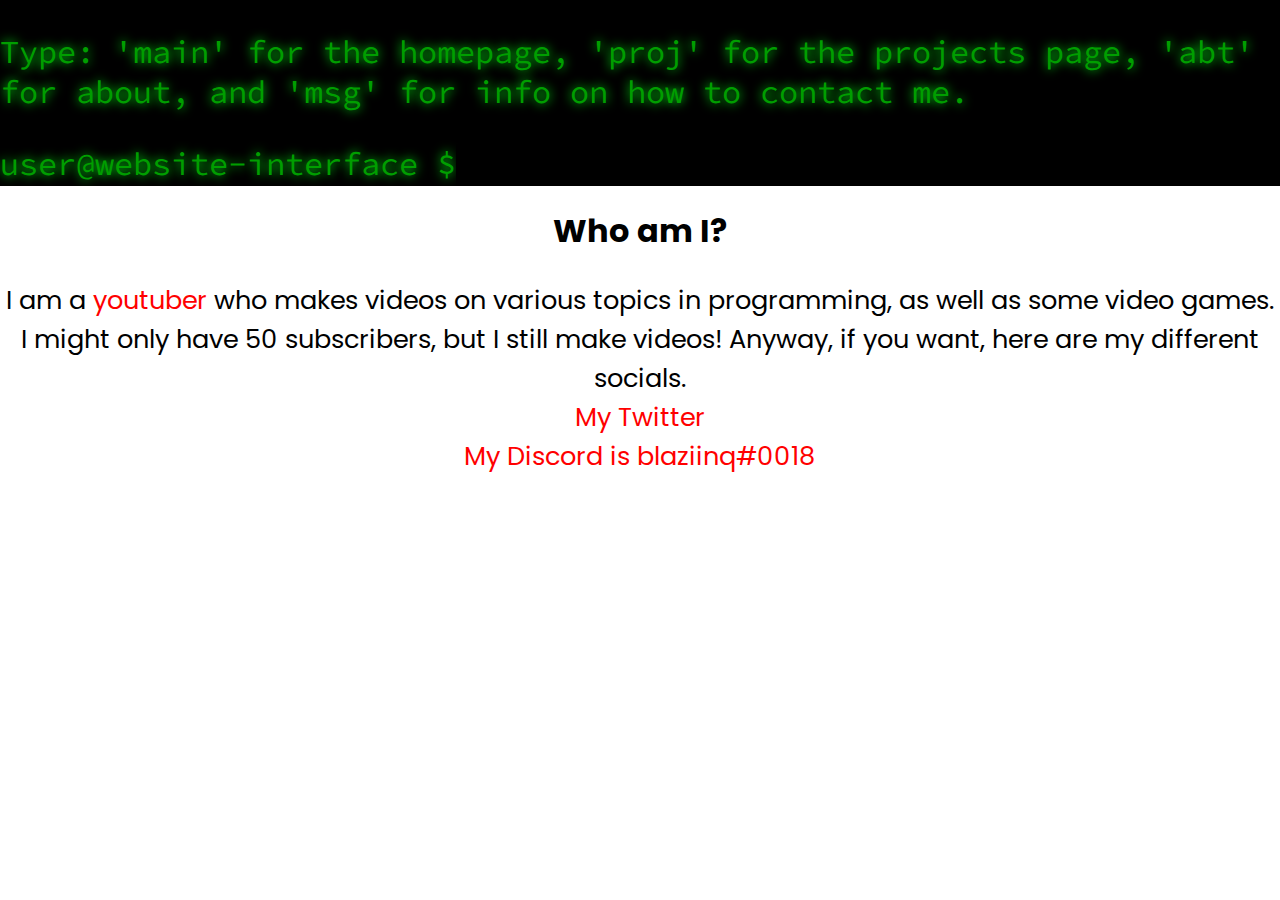
==== about.html @ 6d263589 "added pages and navbar" ====
<!DOCTYPE html>

<html lang="en">
  <head>
    <meta charset="UTF-8" />
    <meta http-equiv="X-UA-Compatible" content="IE=edge" />
    <meta name="viewport" content="width=device-width, initial-scale=1.0" />
    <title>Homepage</title>

    <!---------------------->
    <!--Other dependencies-->
    <!---------------------->

    <!--Javascript-->
    <script src="start_body/terminal-navbar-js.js"></script>
    <script src="start_body/change_header_and_footer.js"></script>

    <!--Styles-->
    <link rel="stylesheet" href="start_body/body_styles.css" />
    <link rel="stylesheet" href="main_styles.css" />

    <!--Favicon-->

    <!--
      Fonts:
      font-family: 'Poppins', sans-serif; - in weight 400 + 500
      font-family: 'Source Code Pro', monospace; - in weight 400
    -->
    <link rel="preconnect" href="https://fonts.googleapis.com" />
    <link rel="preconnect" href="https://fonts.gstatic.com" crossorigin />
    <link
      href="https://fonts.googleapis.com/css2?family=Poppins:wght@400;500&family=Source+Code+Pro&display=swap"
      rel="stylesheet"
    />
  </head>
  <body>
    <header id="header">
      <noscript class="navbar-text" style="color: red"
        >You need javascript to use this website!</noscript
      >
    </header>
    <main>
      <h1 class="title">Who am I?</h1>
      <p class="text">
        I am a
        <a
          href="https://www.youtube.com/channel/UCW3HXaz5-JIYztVTASZ348A"
          target="_blank"
          rel="noopener noreferrer"
          >youtuber</a
        >
        who makes videos on various topics in programming, as well as some video
        games. I might only have
        <span id="subscriberCount">50</span> subscribers, but I still make
        videos! Anyway, if you want, here are my different socials. <br />
        <a
          href="https://twitter.com/blaziinqMC"
          target="_blank"
          rel="noopener noreferrer"
          >My Twitter</a
        >
        <br />
        <a href="#">My Discord is blaziinq#0018</a>
      </p>
    </main>
    <footer id="footer"></footer>
  </body>
</html>
---- start_body/body_styles.css ----
/*
This includes the stuff for the body elements - body, header, main, footer - as well as
some styles for the navbar.
*/

body {
  margin: 0;
  padding: 0;
  box-sizing: border-box;
  background-color: white;
}

/*Stuff for the header*/
header {
  background-color: black;
  overflow: hidden;
}

.navbar-text { /*This shit glows*/
  font-size: 2.5vw;
  color: #009e00;
  text-shadow: 0 0 0.8vw rgb(0, 255, 21);
  font-family: 'Source Code Pro', monospace;
}

#prompt {
  float: left;
}
#input-box {
  float: left;
  background-color: black;
  border-style: hidden;
  outline: none;
}
---- main_styles.css ----
.title {
  font-family: 'Poppins', sans-serif;
  text-align: center;
}
.text {
  font-family: 'Poppins', sans-serif;
  text-align: center;
  font-size: 2vw;
}

a {
  text-decoration: none;
  color: red;
}
a:hover {
  text-decoration: underline;
  font-weight: bold;
}
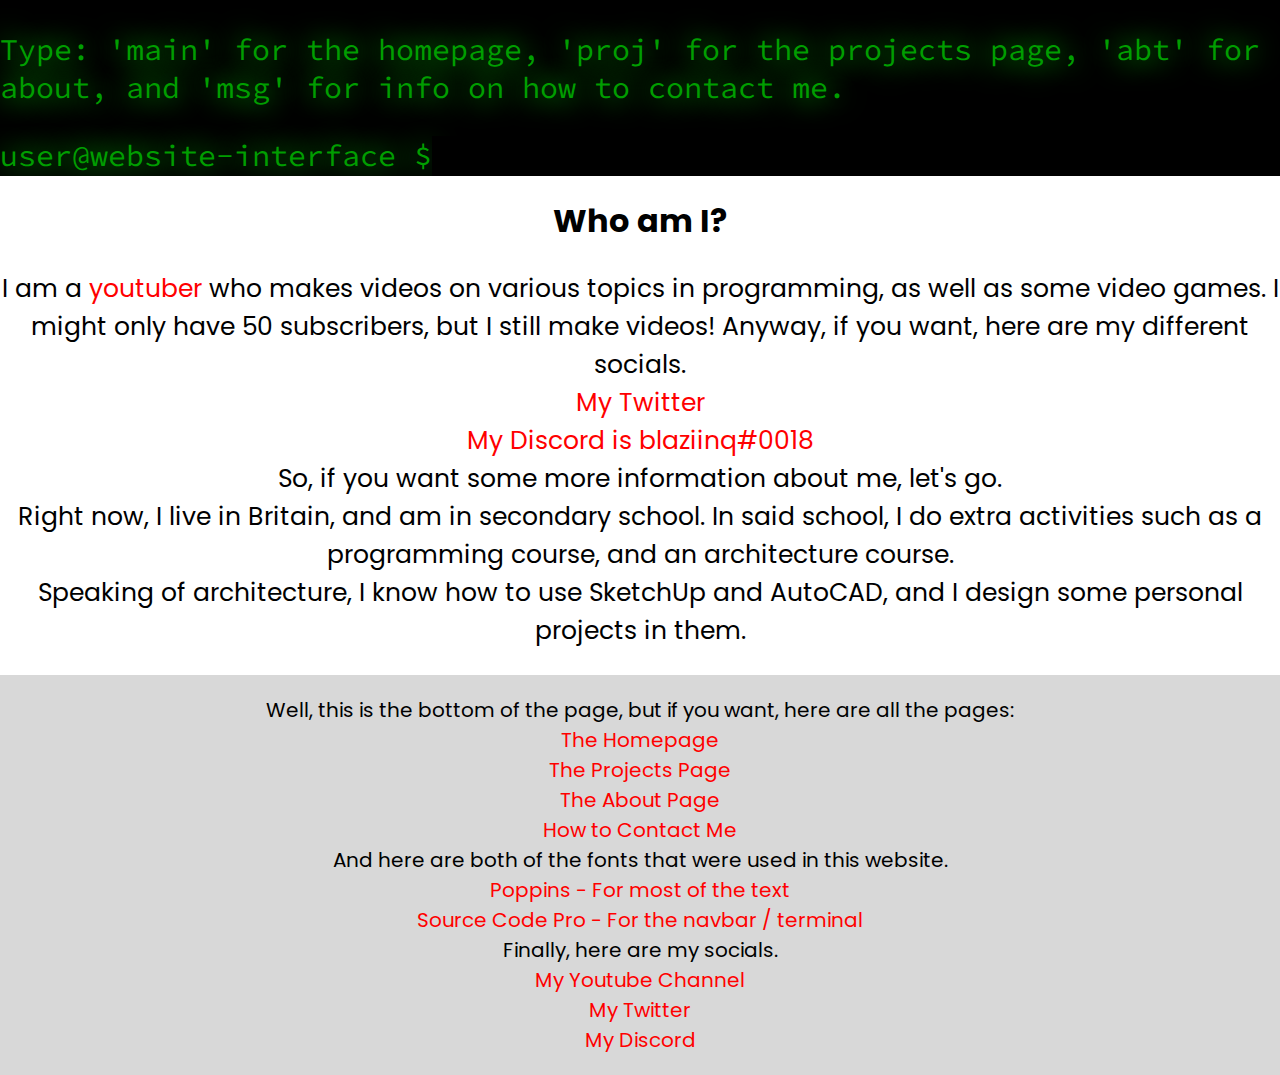
==== commit 83dd3bda: "project page + footer" ====
--- a/about.html
+++ b/about.html
@@ -5,7 +5,7 @@
     <meta charset="UTF-8" />
     <meta http-equiv="X-UA-Compatible" content="IE=edge" />
     <meta name="viewport" content="width=device-width, initial-scale=1.0" />
-    <title>Homepage</title>
+    <title>blaziinq About Page</title>
 
     <!---------------------->
     <!--Other dependencies-->
@@ -51,8 +51,11 @@
         >
         who makes videos on various topics in programming, as well as some video
         games. I might only have
-        <span id="subscriberCount">50</span> subscribers, but I still make
-        videos! Anyway, if you want, here are my different socials. <br />
+        <span id="subscriberCount"
+          >50<!--In a span for editing convenience.--></span
+        >
+        subscribers, but I still make videos! Anyway, if you want, here are my
+        different socials. <br />
         <a
           href="https://twitter.com/blaziinqMC"
           target="_blank"
@@ -60,7 +63,13 @@
           >My Twitter</a
         >
         <br />
-        <a href="#">My Discord is blaziinq#0018</a>
+        <a href="#">My Discord is blaziinq#0018</a><br />
+        So, if you want some more information about me, let's go. <br />
+        Right now, I live in Britain, and am in secondary school. In said
+        school, I do extra activities such as a programming course, and an
+        architecture course. <br />
+        Speaking of architecture, I know how to use SketchUp and AutoCAD, and I
+        design some personal projects in them.
       </p>
     </main>
     <footer id="footer"></footer>
--- a/start_body/body_styles.css
+++ b/start_body/body_styles.css
@@ -17,9 +17,9 @@
 }
 
 .navbar-text { /*This shit glows*/
-  font-size: 2.5vw;
+  font-size: 30px;
   color: #009e00;
-  text-shadow: 0 0 0.8vw rgb(0, 255, 21);
+  text-shadow: 0 0 30px rgb(0, 255, 21);
   font-family: 'Source Code Pro', monospace;
 }
 
@@ -31,4 +31,14 @@
   background-color: black;
   border-style: hidden;
   outline: none;
+}
+
+footer {
+  background-color: rgb(216, 216, 216);
+  overflow: hidden;
+}
+footer p {
+  font-size: 20px;
+  text-align: center;
+  font-family: 'Poppins', sans-serif;
 }--- a/main_styles.css
+++ b/main_styles.css
@@ -5,7 +5,7 @@
 .text {
   font-family: 'Poppins', sans-serif;
   text-align: center;
-  font-size: 2vw;
+  font-size: 25px;
 }
 
 a {
@@ -15,4 +15,33 @@
 a:hover {
   text-decoration: underline;
   font-weight: bold;
+}
+
+#list_of_portfolios {
+  display: flex;
+  flex-direction: column;
+  align-items: center;
+  /* it center the item vertically */
+  justify-content: center;
+  /* it center the item horizontally */
+}
+#other_projects {
+  display: flex;
+  flex-direction: column;
+  align-items: center;
+  /* it center the item vertically */
+  justify-content: center;
+  /* it center the item horizontally */
+}
+.project {
+  font-family: 'Poppins', sans-serif;
+  display: block;
+  font-size: 30px;
+  text-decoration: none !important;
+  color: rgb(0, 168, 0);
+  font-weight: 400 !important;
+  transition-duration: 200ms;
+}
+.project:hover {
+  transform: scale(1.1);
 }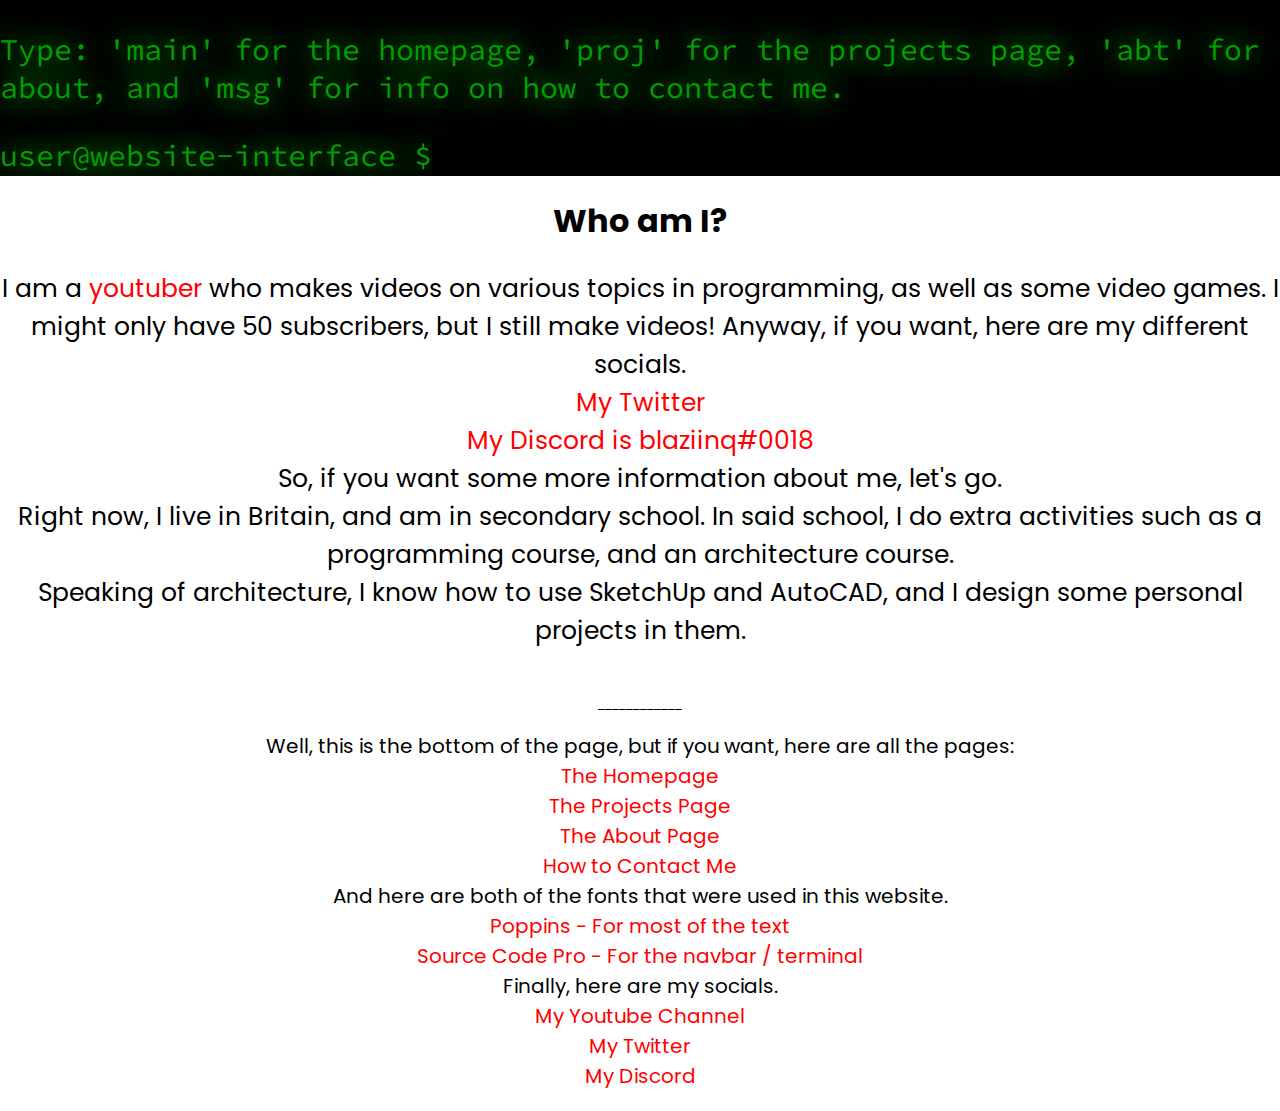
==== commit 813a787d: "edit footer" ====
--- a/about.html
+++ b/about.html
@@ -23,13 +23,14 @@
 
     <!--
       Fonts:
-      font-family: 'Poppins', sans-serif; - in weight 400 + 500
-      font-family: 'Source Code Pro', monospace; - in weight 400
+        font-family: 'Poppins', sans-serif;
+        font-family: 'PT Sans', sans-serif;
+        font-family: 'Source Code Pro', monospace;
     -->
     <link rel="preconnect" href="https://fonts.googleapis.com" />
     <link rel="preconnect" href="https://fonts.gstatic.com" crossorigin />
     <link
-      href="https://fonts.googleapis.com/css2?family=Poppins:wght@400;500&family=Source+Code+Pro&display=swap"
+      href="https://fonts.googleapis.com/css2?family=PT+Sans&family=Poppins:wght@400;500&family=Source+Code+Pro&display=swap"
       rel="stylesheet"
     />
   </head>
--- a/start_body/body_styles.css
+++ b/start_body/body_styles.css
@@ -34,7 +34,6 @@
 }
 
 footer {
-  background-color: rgb(216, 216, 216);
   overflow: hidden;
 }
 footer p {
--- a/main_styles.css
+++ b/main_styles.css
@@ -18,20 +18,10 @@
 }
 
 #list_of_portfolios {
-  display: flex;
-  flex-direction: column;
-  align-items: center;
-  /* it center the item vertically */
-  justify-content: center;
-  /* it center the item horizontally */
+  text-align: center;
 }
 #other_projects {
-  display: flex;
-  flex-direction: column;
-  align-items: center;
-  /* it center the item vertically */
-  justify-content: center;
-  /* it center the item horizontally */
+  text-align: center;
 }
 .project {
   font-family: 'Poppins', sans-serif;
@@ -40,8 +30,8 @@
   text-decoration: none !important;
   color: rgb(0, 168, 0);
   font-weight: 400 !important;
-  transition-duration: 200ms;
+  transition-duration: 100ms;
 }
 .project:hover {
-  transform: scale(1.1);
+  transform: scale(0.95);
 }